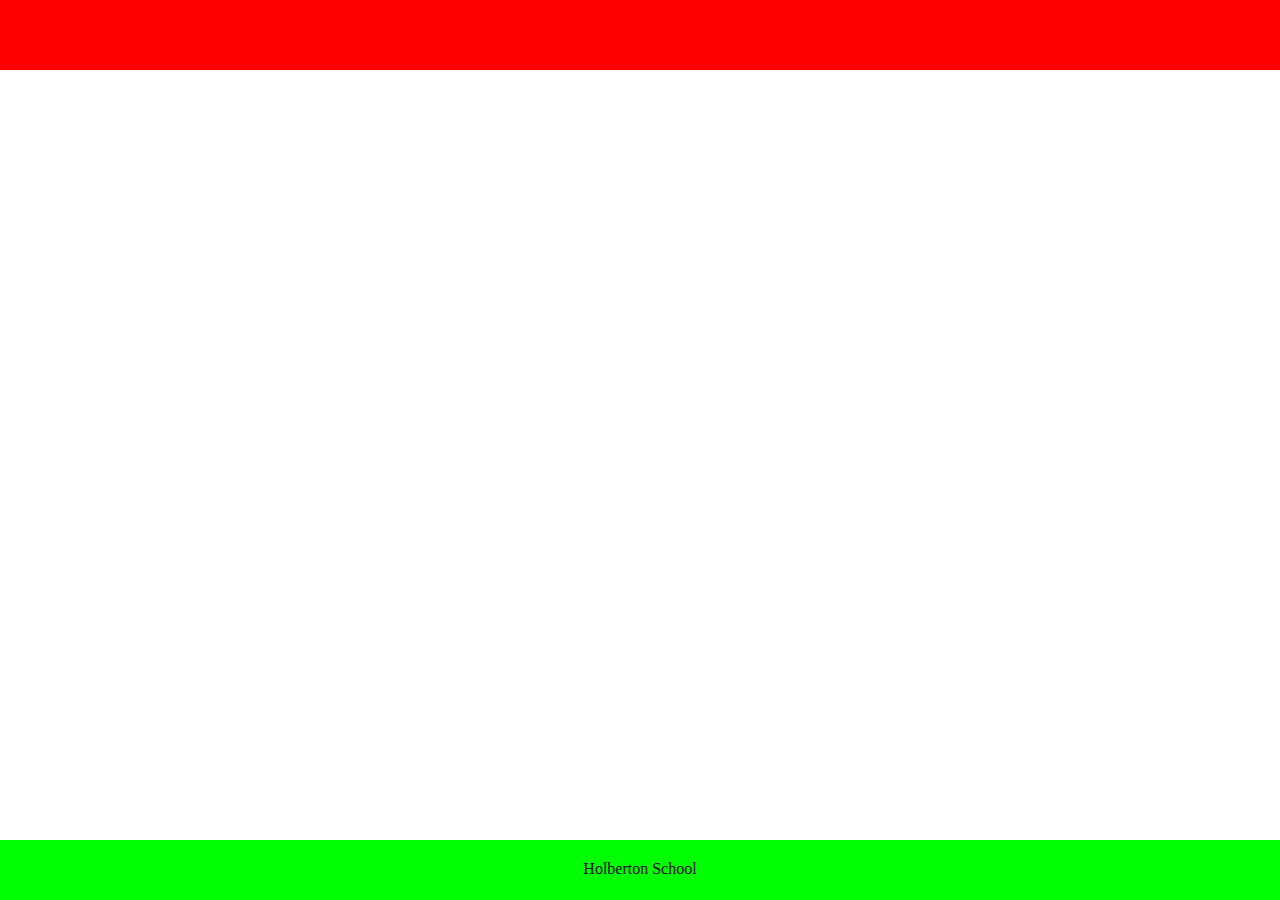
==== web_static/1-index.html @ 05ed6328 "files from AIRBnB V3" ====
<!DOCTYPE html>
<html lang="en">
  <head>
    <meta charset="utf-8">
    <title>AirBnb Clone</title>
    <style>
      body {margin: 0; padding: 0;}
      header {width: 100%; background-color: #FF0000; height: 70px;}
      footer {position: fixed; bottom: 0; width: 100%; background-color: #00FF00; height: 60px;}
      footer p {text-align: center; margin: 20px;}
    </style>
  </head>
  <body>
    <header>
    </header>
    <footer>
      <p>
        Holberton School
      </p>
    </footer>
  </body>
</html>
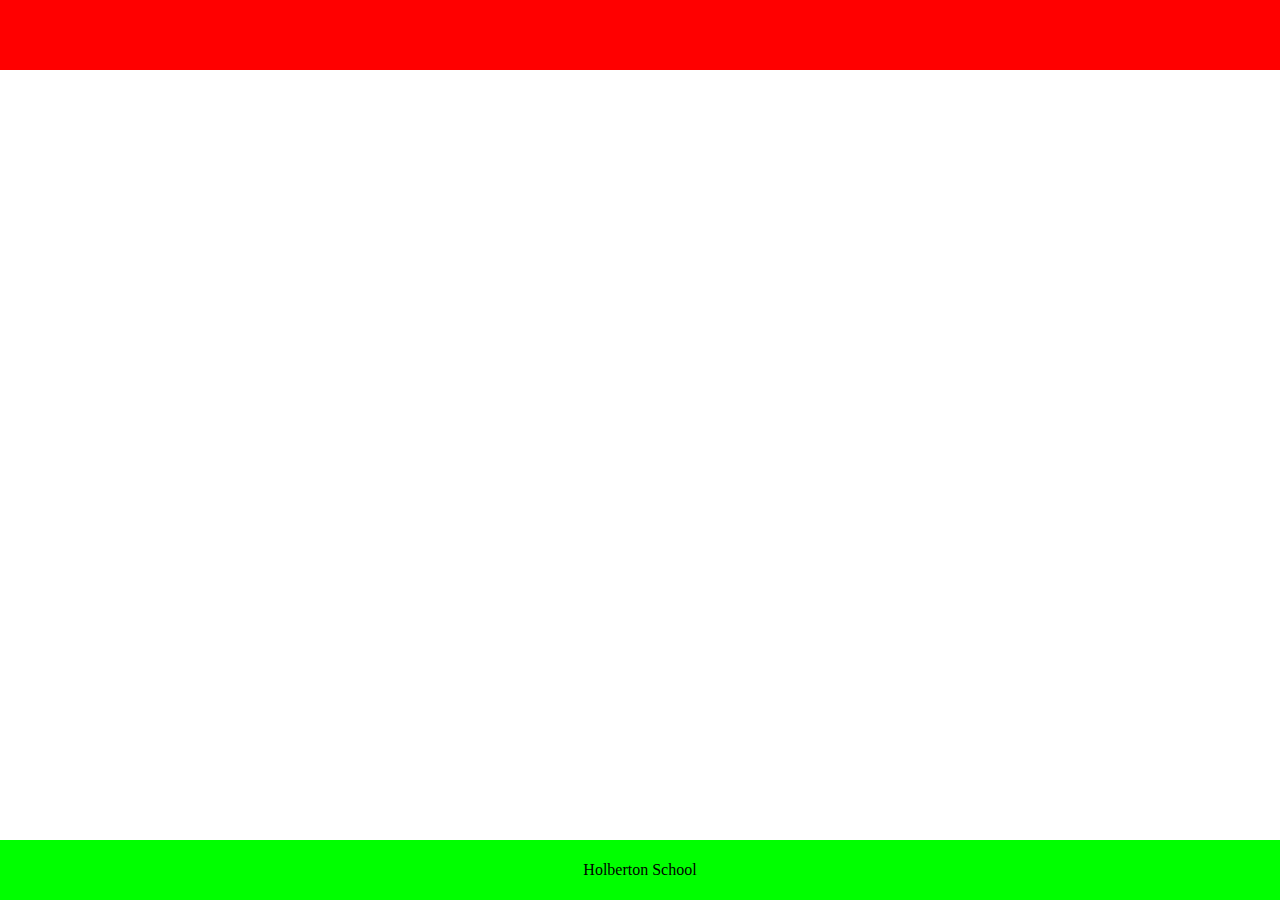
==== commit e0453231: "updating the debug" ====
--- a/web_static/1-index.html
+++ b/web_static/1-index.html
@@ -1,22 +1,38 @@
-<!DOCTYPE html>
-<html lang="en">
-  <head>
-    <meta charset="utf-8">
-    <title>AirBnb Clone</title>
-    <style>
-      body {margin: 0; padding: 0;}
-      header {width: 100%; background-color: #FF0000; height: 70px;}
-      footer {position: fixed; bottom: 0; width: 100%; background-color: #00FF00; height: 60px;}
-      footer p {text-align: center; margin: 20px;}
-    </style>
-  </head>
-  <body>
-    <header>
-    </header>
-    <footer>
-      <p>
-        Holberton School
-      </p>
-    </footer>
-  </body>
-</html>
+<!DOCTYPE html>
+<html lang="en">
+    <head>
+        <meta charset="utf-8">
+        <title>AirBnB clone</title>
+        <style>
+            body {
+                margin: 0px;
+                padding: 0px;
+            }
+            header {
+                background-color: #FF0000; 
+                height: 70px; 
+                width: 100%;
+            }
+
+            footer {
+
+                background-color: #00FF00; 
+                height: 60px; 
+                width: 100%;
+                position: absolute;  
+                display:flex; 
+                flex-direction: column; 
+                justify-content: center; 
+                align-items: center;
+                bottom: 0;
+            }
+
+        </style>
+    </head>
+    <body>
+        <header> </header>
+        <footer>
+            <p>Holberton School</p>
+        </footer>
+    </body>
+</html>
